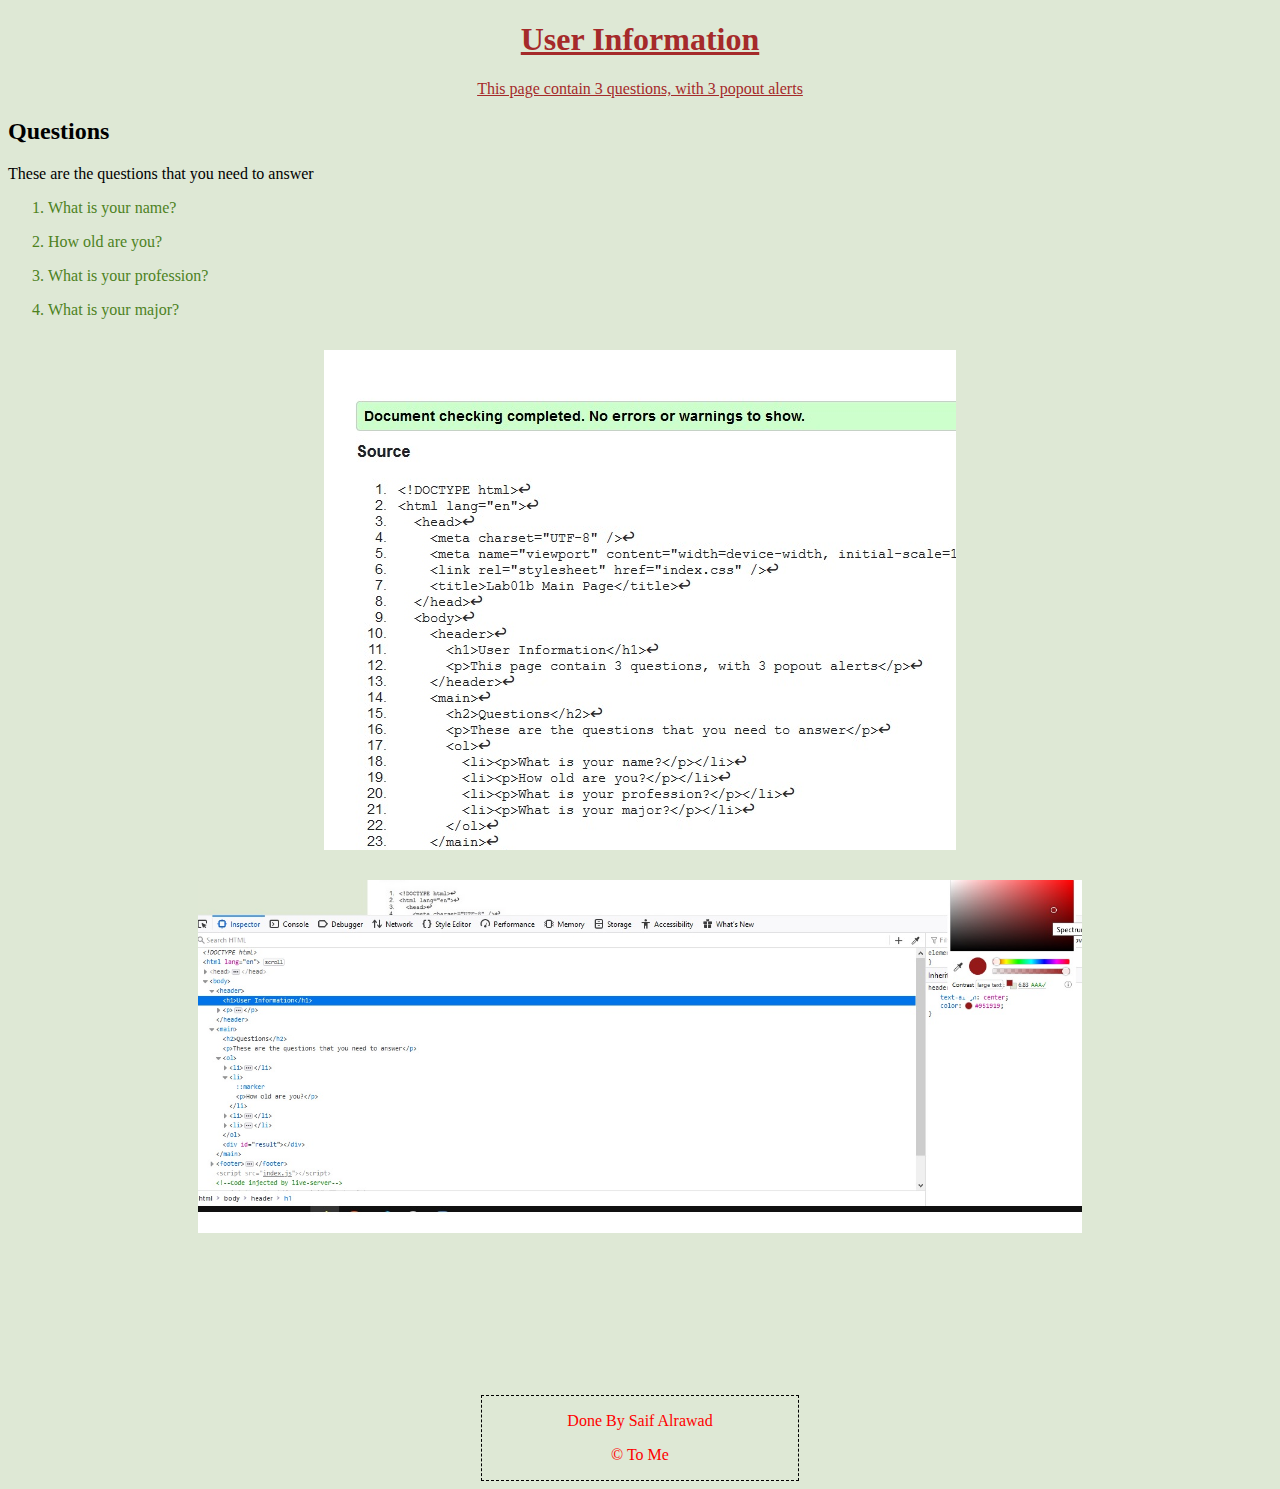
==== Labs/Lab01b/index.html @ 89128c6e "adding Lab01b" ====
<!DOCTYPE html>
<html lang="en">
  <head>
    <meta charset="UTF-8" />
    <meta name="viewport" content="width=device-width, initial-scale=1.0" />
    <link rel="stylesheet" href="index.css" />
    <title>Lab01b Main Page</title>
  </head>
  <body>
    <header>
      <h1>User Information</h1>
      <p>This page contain 3 questions, with 3 popout alerts</p>
    </header>
    <main>
      <h2>Questions</h2>
      <p>These are the questions that you need to answer</p>
      <ol>
        <li><p>What is your name?</p></li>
        <li><p>How old are you?</p></li>
        <li><p>What is your profession?</p></li>
        <li><p>What is your major?</p></li>
      </ol>
      <div id="result">
        <div class="img-background1"></div>
        <div class="img-background2"></div>
      </div>
    </main>
    <footer>
      <p>Done By Saif Alrawad</p>
      <p>&copy; To Me</p>
    </footer>
    <script src="index.js"></script>
  </body>
</html>
---- Labs/Lab01b/index.css ----
body {
  background-color: rgb(222, 232, 213);
}
header {
  text-align: center;
  color: brown;
  display: block;
  text-decoration: underline;
}

footer {
  text-align: center;
  margin: 0 auto;
  color: red;
  border: 1px dashed black;
  width: 25%;
}

main ol {
  color: #4d821e;
}

/* #result {
  margin: 25px auto;
  background-image: url("Result.jpg");
  width: 70%;
  height: 500px;
  background-repeat: no-repeat;
  background-size: cover;
} */

#result {
  display: flex;
  flex-direction: column;
  justify-content: center;
  align-items: center;
  width: 100%;
}

.img-background1 {
  background-image: url("Result.jpg");
  width: 50%;
  height: 500px;
  margin: 15px;
}

.img-background2 {
  background-image: url("Result2.jpg");
  width: 70%;
  height: 500px;
  background-repeat: no-repeat;
  background-size: contain;
  margin: 15px;
}
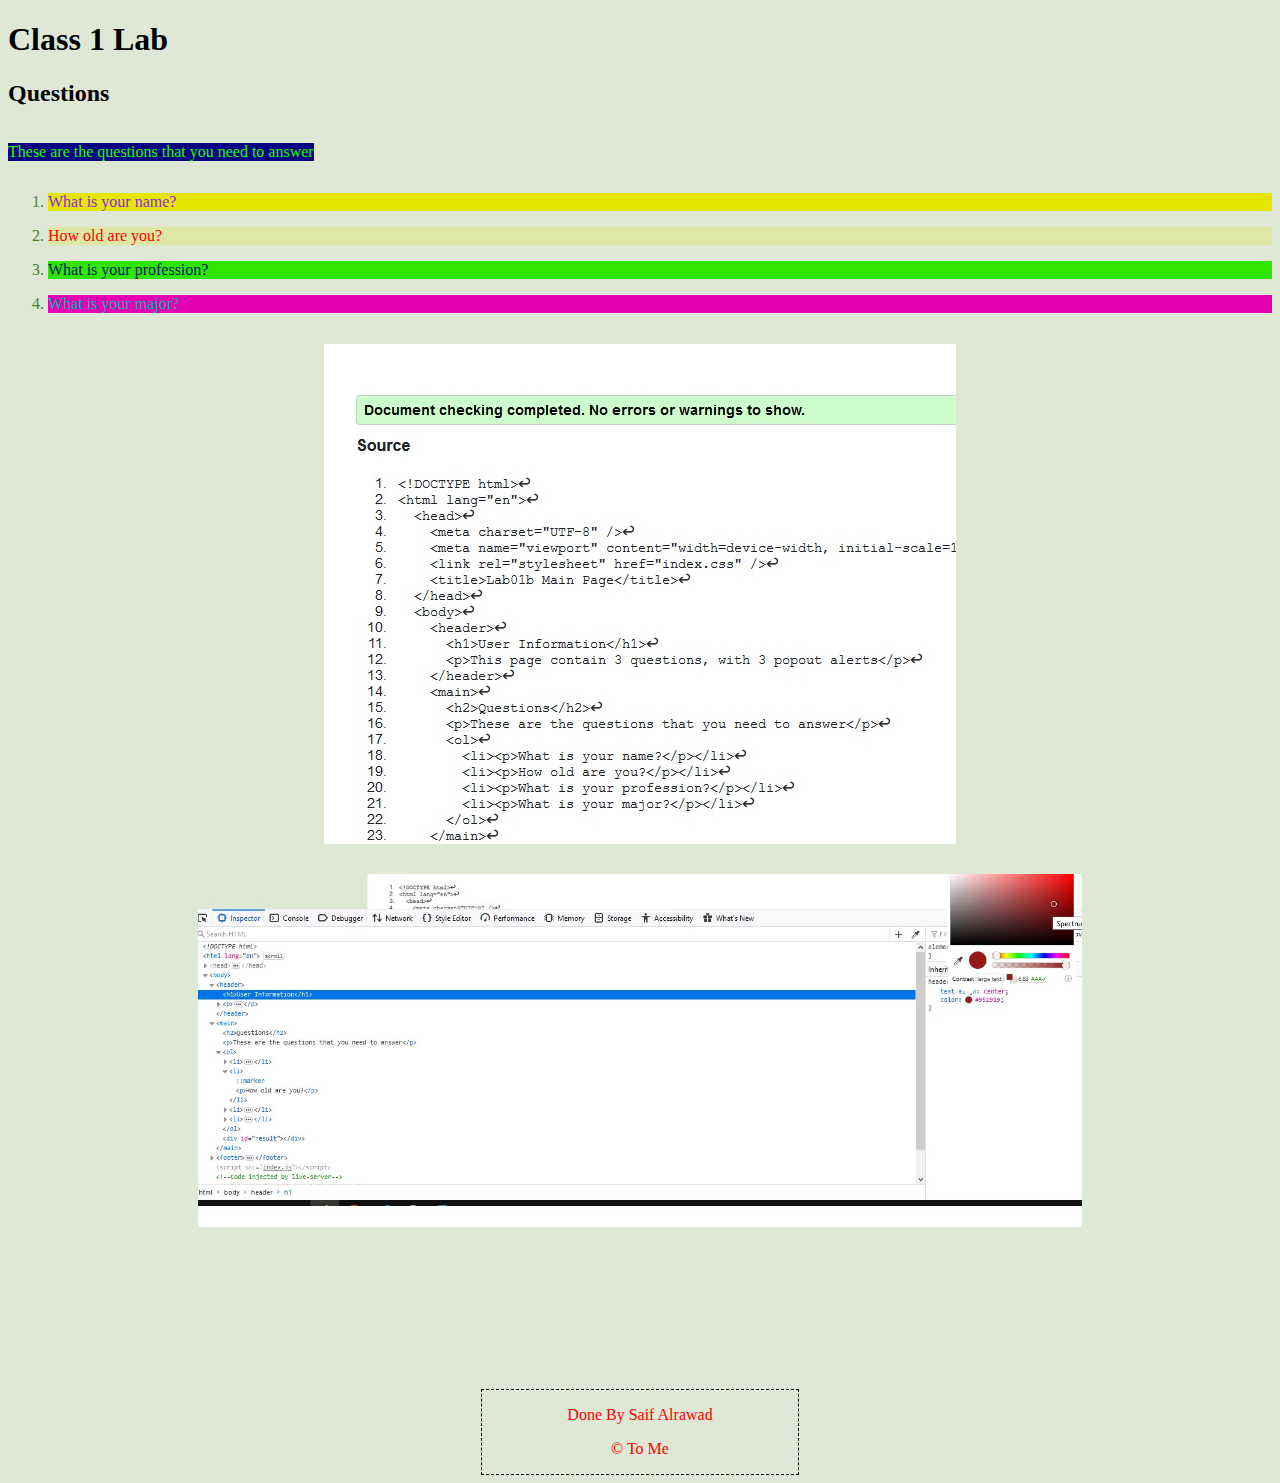
==== commit f6a707d5: "fix" ====
--- a/Labs/Lab01b/index.html
+++ b/Labs/Lab01b/index.html
@@ -7,18 +7,47 @@
     <title>Lab01b Main Page</title>
   </head>
   <body>
-    <header>
-      <h1>User Information</h1>
+    <!-- <header>
       <p>This page contain 3 questions, with 3 popout alerts</p>
-    </header>
+    </header> -->
     <main>
+      <h1>Class 1 Lab</h1>
       <h2>Questions</h2>
-      <p>These are the questions that you need to answer</p>
+      <p
+        style="
+          color: rgb(21, 255, 0);
+          background-color: rgb(2, 0, 128);
+          display: inline-block;
+        "
+      >
+        These are the questions that you need to answer
+      </p>
       <ol>
-        <li><p>What is your name?</p></li>
-        <li><p>How old are you?</p></li>
-        <li><p>What is your profession?</p></li>
-        <li><p>What is your major?</p></li>
+        <li>
+          <p style="color: blueviolet; background-color: rgb(230, 230, 0);">
+            What is your name?
+          </p>
+        </li>
+        <li>
+          <p style="color: red; background-color: rgba(230, 230, 0, 0.226);">
+            How old are you?
+          </p>
+        </li>
+        <li>
+          <p style="color: #001a66; background-color: rgb(46, 230, 0);">
+            What is your profession?
+          </p>
+        </li>
+        <li>
+          <p
+            style="
+              color: hsl(180, 100%, 35%);
+              background-color: rgb(230, 0, 180);
+            "
+          >
+            What is your major?
+          </p>
+        </li>
       </ol>
       <div id="result">
         <div class="img-background1"></div>
